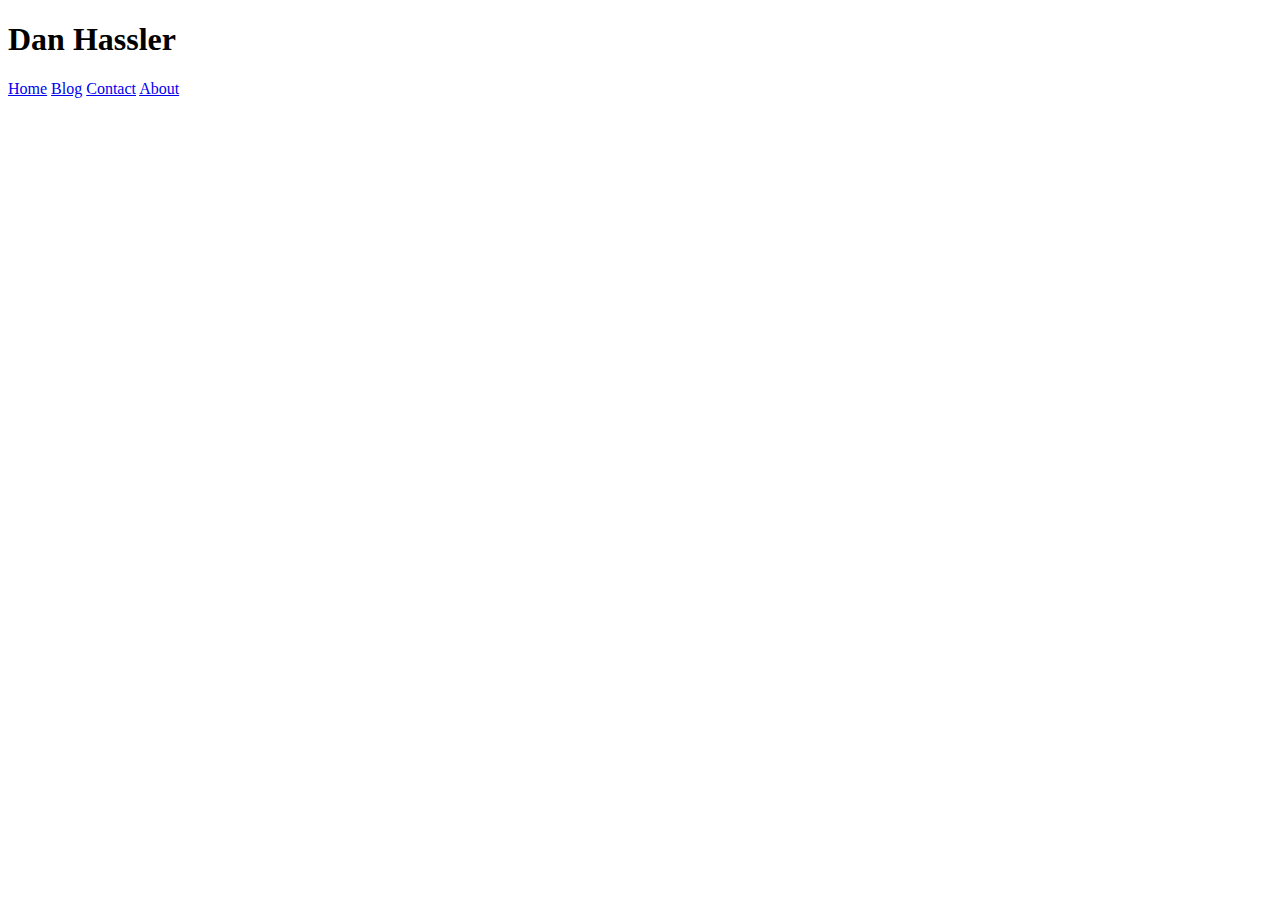
==== index.html @ 0d4e5228 "Deletes" ====
<!DOCTYPE html>
<html lang="en" dir="ltr">
  <head>
    <meta charset="utf-8">
    <title>Daniel Hassler</title>
  </head>
  <body>
    <h1>Dan Hassler</h1>
    <div class="topnav">
      <a class="active" href="#home">Home</a>
      <a href="#blog">Blog</a>
      <a href="#contact">Contact</a>
      <a href="#about">About</a>
    </div>
  </body>
</html>
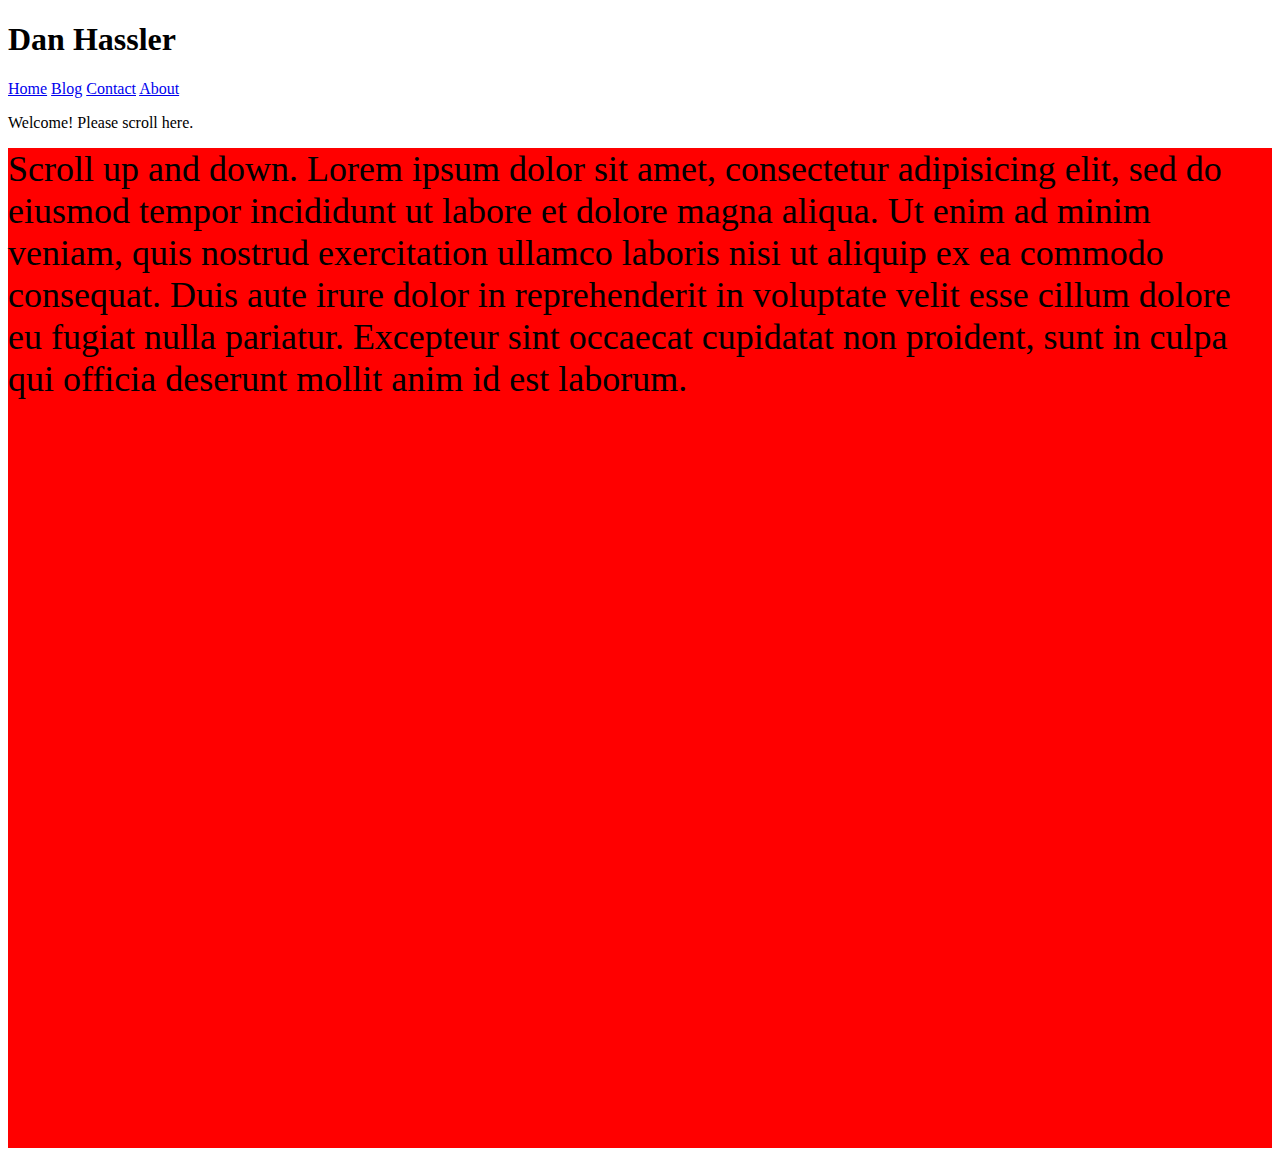
==== commit 76ccf3d7: "ttt" ====
--- a/index.html
+++ b/index.html
@@ -1,7 +1,7 @@
 <!DOCTYPE html>
 <html lang="en" dir="ltr">
   <head>
-    <meta charset="utf-8">
+    <meta charset="utf-8" name="viewport" content="width=device-width, initial-scale=1">
     <title>Daniel Hassler</title>
   </head>
   <body>
@@ -12,5 +12,14 @@
       <a href="#contact">Contact</a>
       <a href="#about">About</a>
     </div>
+    <p>Welcome! Please scroll here.</p>
+
+    <!-- Container element -->
+    <div class="parallax"></div>
+
+    <div style="height:1000px;background-color:red;font-size:36px">
+      Scroll up and down. Lorem ipsum dolor sit amet, consectetur adipisicing elit, sed do eiusmod tempor incididunt ut labore et dolore magna aliqua. Ut enim ad minim veniam, quis nostrud exercitation ullamco laboris nisi ut aliquip ex ea commodo consequat. Duis aute irure dolor in reprehenderit in voluptate velit esse cillum dolore eu fugiat nulla pariatur. Excepteur sint occaecat cupidatat non proident, sunt in culpa qui officia deserunt mollit anim id est laborum.
+    </div>
+
   </body>
 </html>
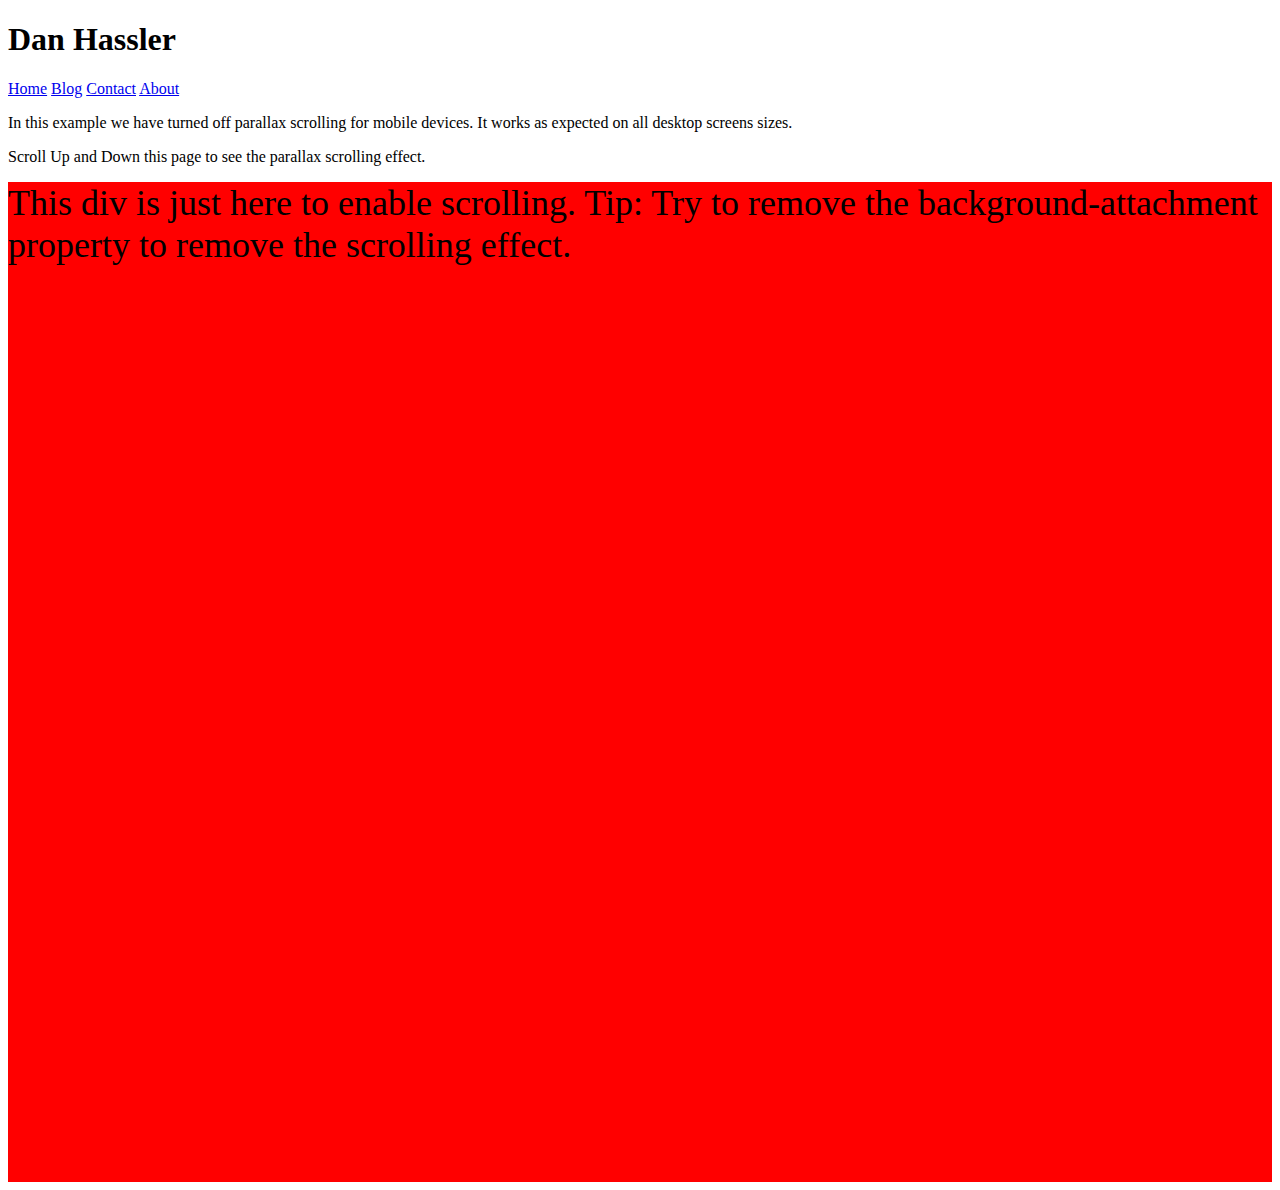
==== commit 0fe3f520: "ne" ====
--- a/index.html
+++ b/index.html
@@ -12,14 +12,18 @@
       <a href="#contact">Contact</a>
       <a href="#about">About</a>
     </div>
-    <p>Welcome! Please scroll here.</p>
 
-    <!-- Container element -->
+    <p>In this example we have turned off parallax scrolling for mobile devices. It works as expected on all desktop screens sizes.</p>
+    <p>Scroll Up and Down this page to see the parallax scrolling effect.</p>
+
     <div class="parallax"></div>
 
     <div style="height:1000px;background-color:red;font-size:36px">
-      Scroll up and down. Lorem ipsum dolor sit amet, consectetur adipisicing elit, sed do eiusmod tempor incididunt ut labore et dolore magna aliqua. Ut enim ad minim veniam, quis nostrud exercitation ullamco laboris nisi ut aliquip ex ea commodo consequat. Duis aute irure dolor in reprehenderit in voluptate velit esse cillum dolore eu fugiat nulla pariatur. Excepteur sint occaecat cupidatat non proident, sunt in culpa qui officia deserunt mollit anim id est laborum.
+    This div is just here to enable scrolling.
+    Tip: Try to remove the background-attachment property to remove the scrolling effect.
     </div>
+
+    <div class="parallax"></div>
 
   </body>
 </html>
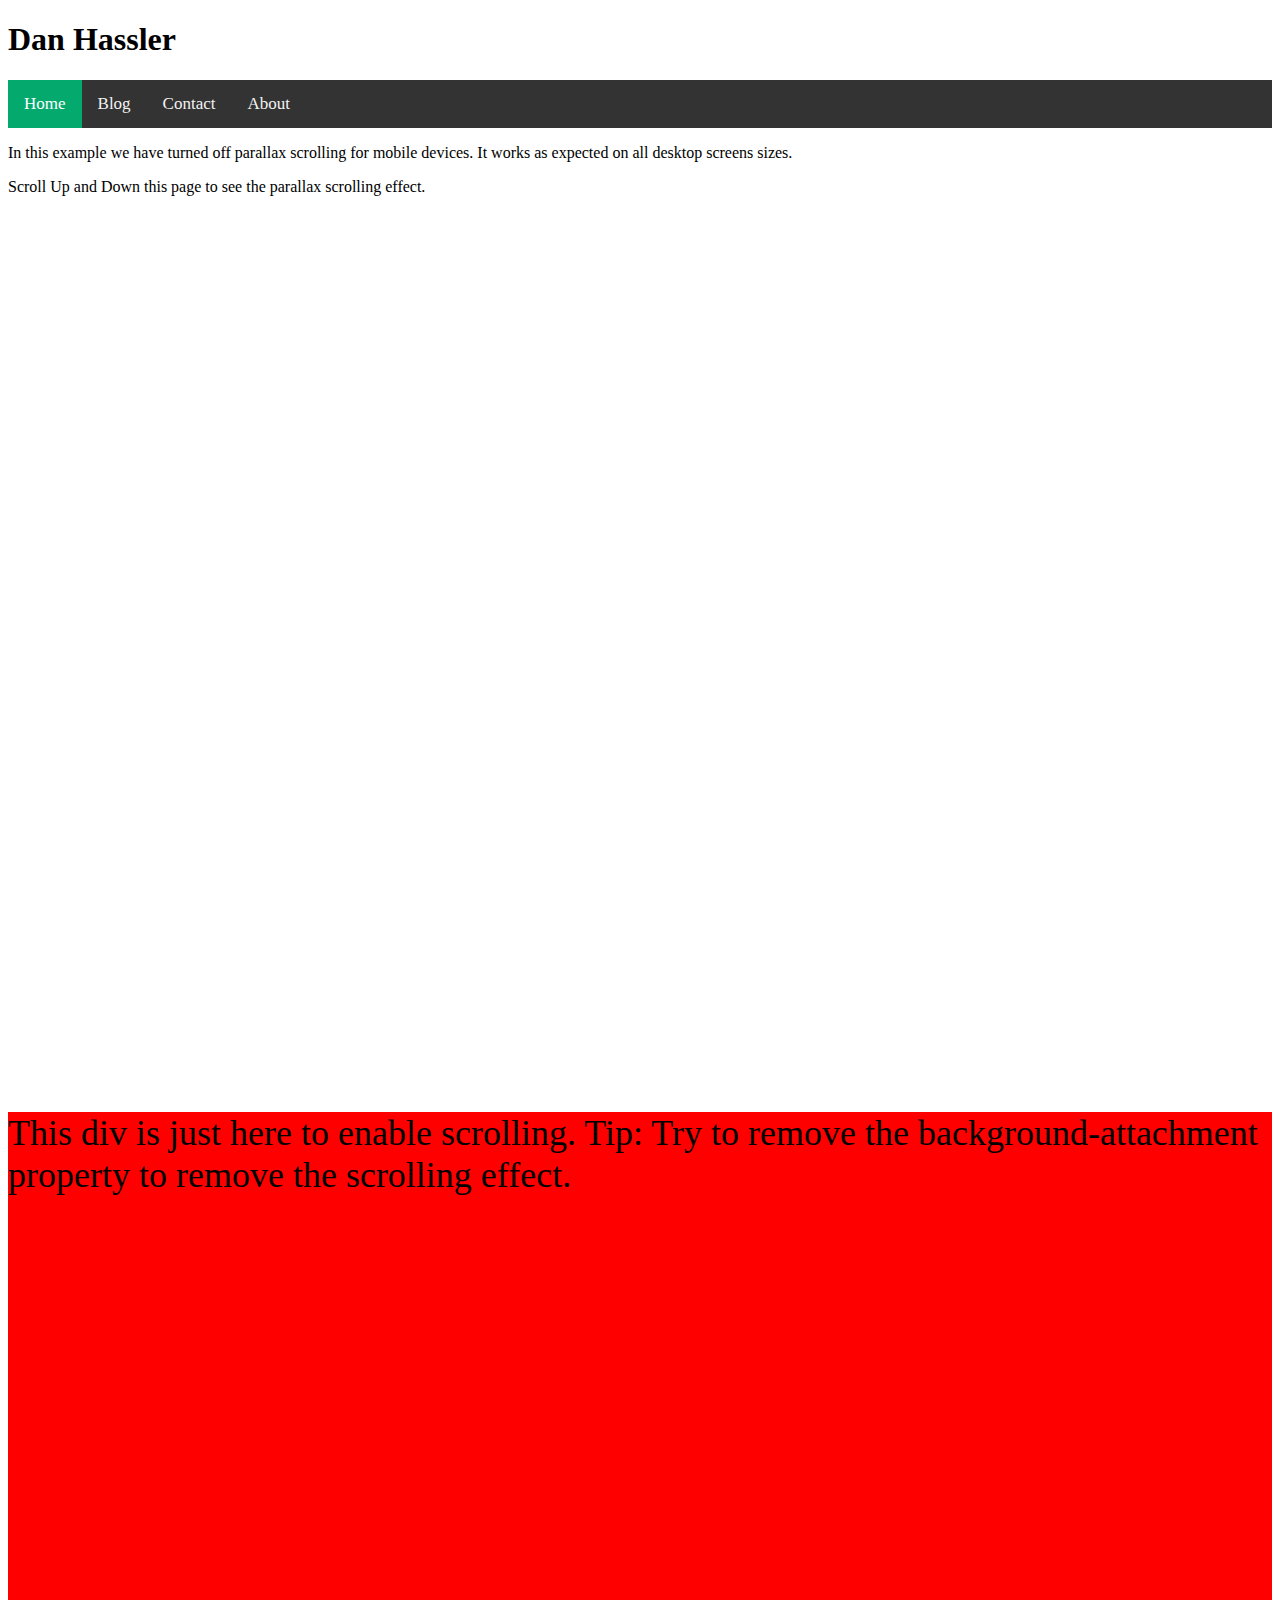
==== commit 82e66d05: "sty" ====
--- a/index.html
+++ b/index.html
@@ -3,6 +3,7 @@
   <head>
     <meta charset="utf-8" name="viewport" content="width=device-width, initial-scale=1">
     <title>Daniel Hassler</title>
+    <link rel="stylesheet" href="/css/master.css">
   </head>
   <body>
     <h1>Dan Hassler</h1>
--- a/css/master.css
+++ b/css/master.css
@@ -0,0 +1,52 @@
+/* Add a black background color to the top navigation */
+.topnav {
+  background-color: #333;
+  overflow: hidden;
+}
+
+/* Style the links inside the navigation bar */
+.topnav a {
+  float: left;
+  color: #f2f2f2;
+  text-align: center;
+  padding: 14px 16px;
+  text-decoration: none;
+  font-size: 17px;
+}
+
+/* Change the color of links on hover */
+.topnav a:hover {
+  background-color: #ddd;
+  color: black;
+}
+
+/* Add a color to the active/current link */
+.topnav a.active {
+  background-color: #04AA6D;
+  color: white;
+}
+
+body, html {
+  height: 100%;
+}
+
+.parallax {
+  /* The image used */
+  background-image: url('Hedgehog.jpg');
+
+  /* Full height */
+  height: 100%;
+
+  /* Create the parallax scrolling effect */
+  background-attachment: fixed;
+  background-position: center;
+  background-repeat: no-repeat;
+  background-size: cover;
+}
+
+/* Turn off parallax scrolling for tablets and phones. Increase the pixels if needed */
+@media only screen and (max-device-width: 1366px) {
+  .parallax {
+    background-attachment: scroll;
+  }
+}
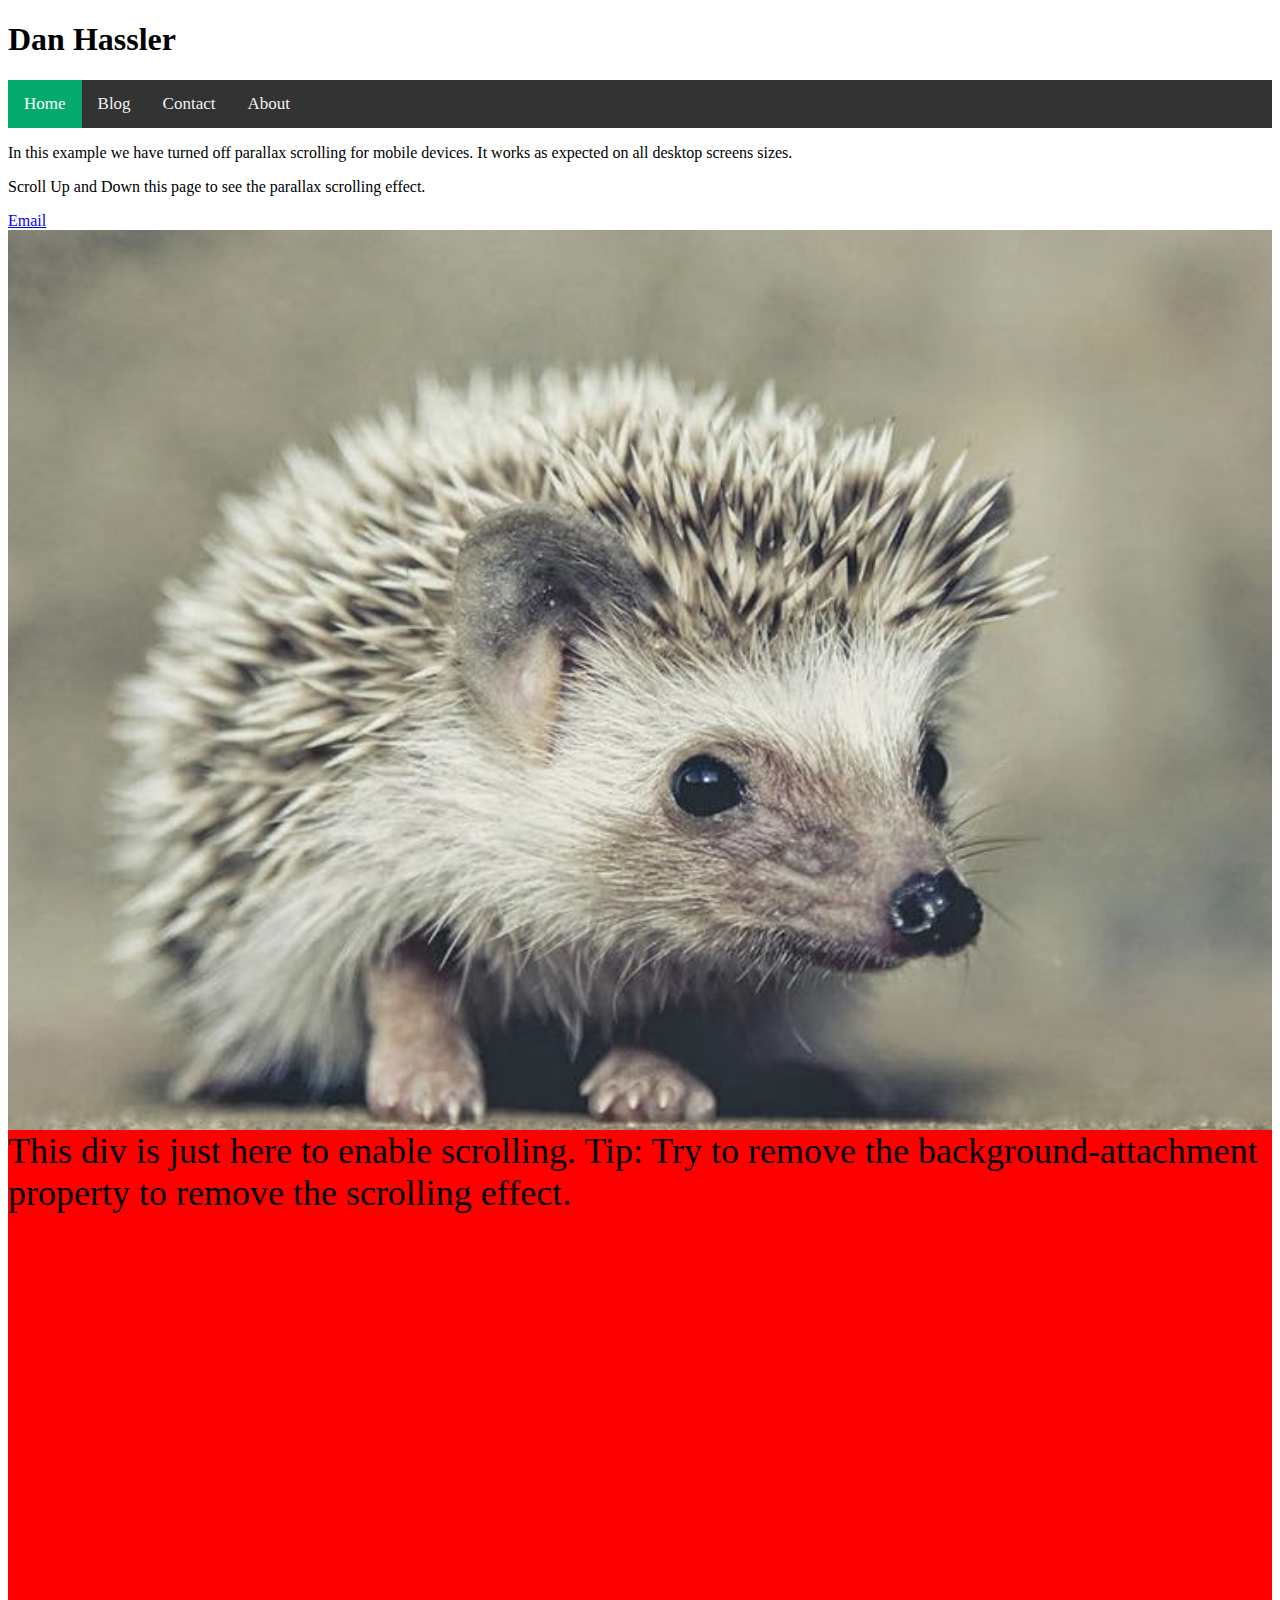
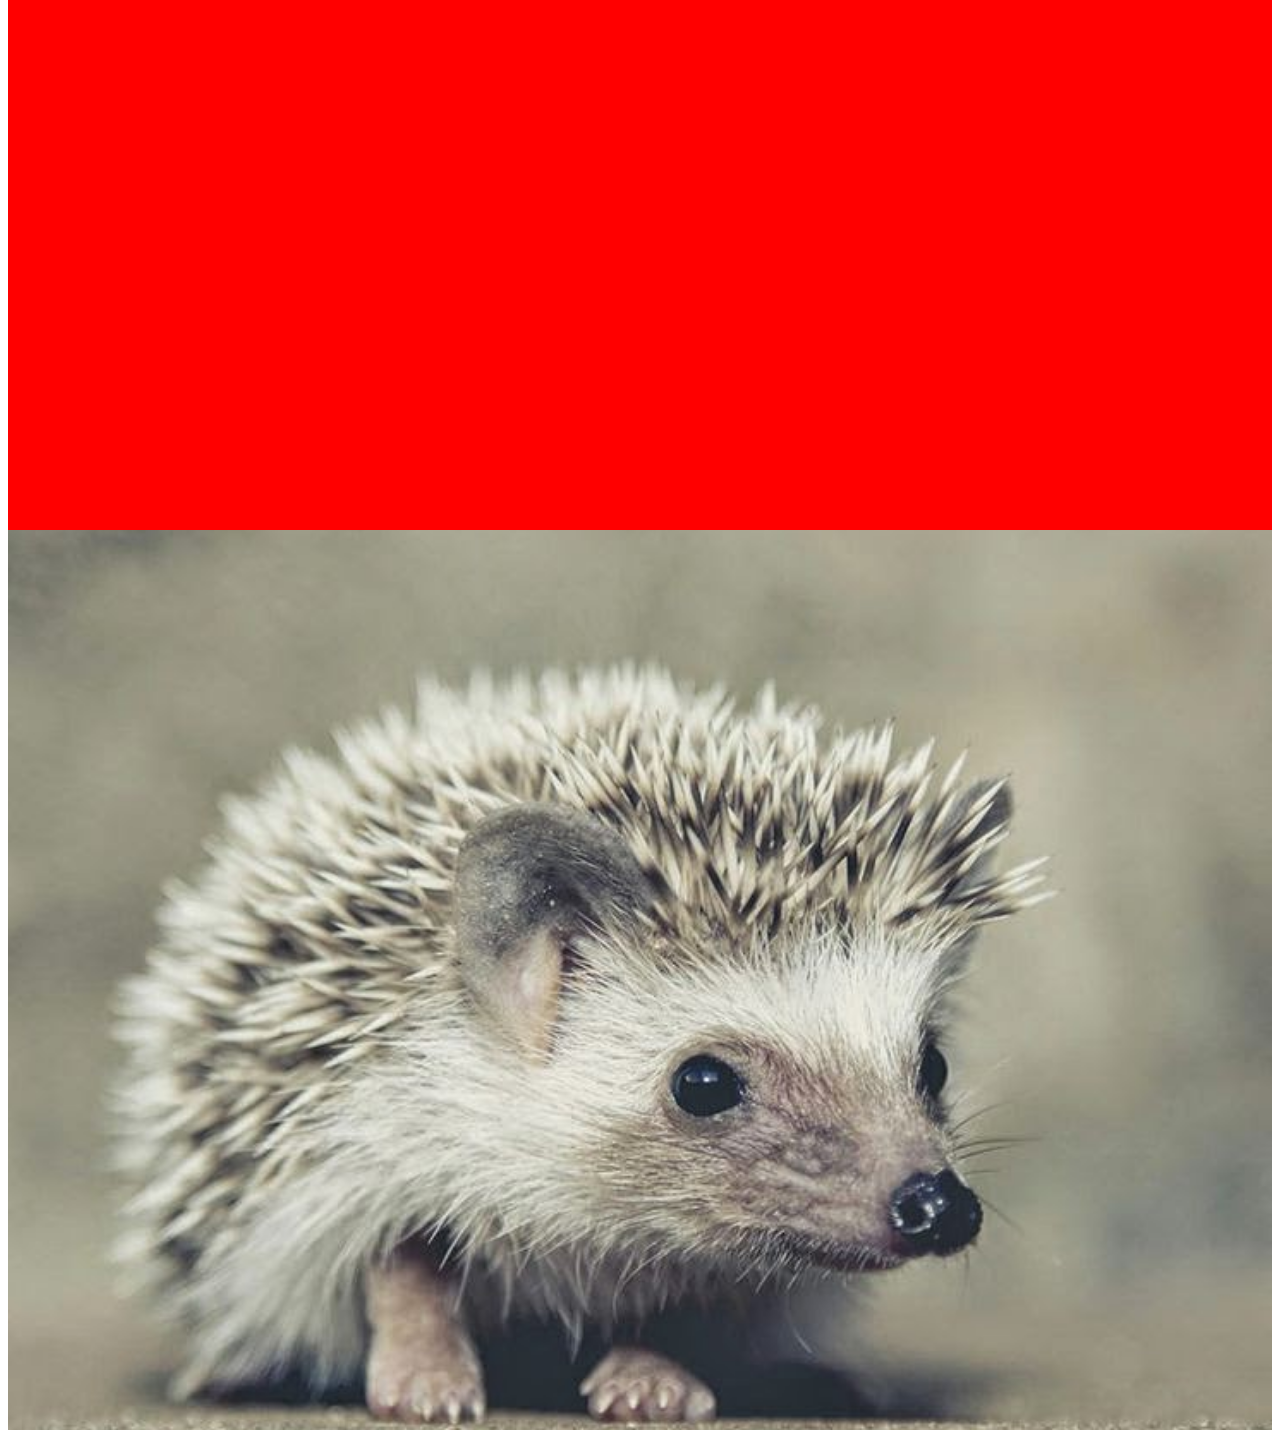
==== commit 7724274e: "Update index.html" ====
--- a/index.html
+++ b/index.html
@@ -16,6 +16,7 @@
 
     <p>In this example we have turned off parallax scrolling for mobile devices. It works as expected on all desktop screens sizes.</p>
     <p>Scroll Up and Down this page to see the parallax scrolling effect.</p>
+    <a href="mailto:danhassler0@gmail.com?subjectHello%20you&body=This%20blog">Email</a>
 
     <div class="parallax"></div>
 
